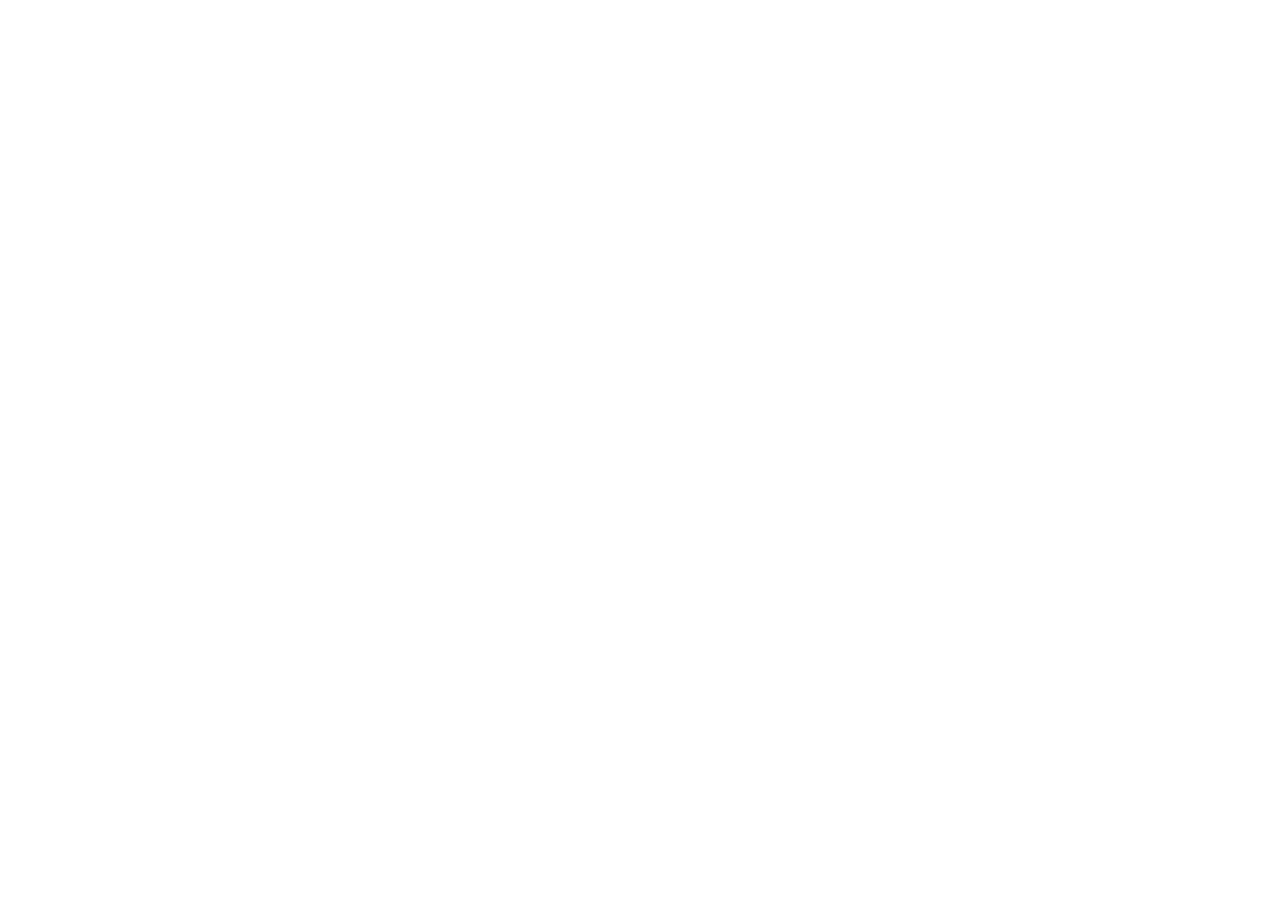
==== frontend/painel-estoque.html @ e8d41a59 "Implementa Sprint 1: Estoque -> Cardápio Backend FastAPI + SQLAlchemy (SQLite local), seguindo a ord" ====
<!doctype html>
<html lang="pt-BR">
<head>
<meta charset="utf-8" />
<meta name="viewport" content="width=device-width, initial-scale=1" />
<title>Vila Bela — Painel de Estoque</title>
<link rel="stylesheet" href="tema.css" />
</head>
<body>

<!--
  TODO (Sprint 1): área administrativa/operacional — protegida por login
  (ver backend/app/routers/auth.py). Estrutura de referência:
  ../docs/planejamento/08 - Wireframes.md, seções "6. Painel de estoque" e
  "Ficha técnica".

  Abas ou seções:
  1. Ingredientes — listar (nome, unidade, saldo válido calculado, situação),
     criar novo, desativar (nunca excluir).
  2. Lotes do ingrediente selecionado — mestre-detalhe: ao clicar num
     ingrediente, mostrar seus lotes (quantidade, validade, entrada,
     situação vencido/válido). Formulário de novo lote.
  3. Itens do cardápio — nome, categoria, preço, situação; e a ficha técnica
     de cada item (lista de ingrediente + quantidade necessária), com a
     disponibilidade calculada e o motivo do bloqueio quando indisponível
     (ver wireframe da ficha técnica).

  Este painel é o que sustenta o incremento do Sprint 1 — sem ele, ninguém
  alimenta o cálculo de disponibilidade que aparece em index.html.
-->

</body>
</html>
---- frontend/tema.css ----
/* Tema visual — só variáveis de cor e fonte, nada de layout aqui.
   TODO: definir a paleta e tipografia da Vila Bela (nenhuma decisão de marca
   foi tomada ainda no vault — perguntar ao cliente/representante). Manter a
   convenção de outros projetos da casa: este arquivo só declara custom
   properties (--cor-fundo, --cor-destaque, --font-display, --font-body...),
   e cada página consome essas variáveis no próprio <style>. */

:root {
  /* --cor-fundo: ...; */
  /* --cor-destaque: ...; */
  /* --font-display: ...; */
  /* --font-body: ...; */
}
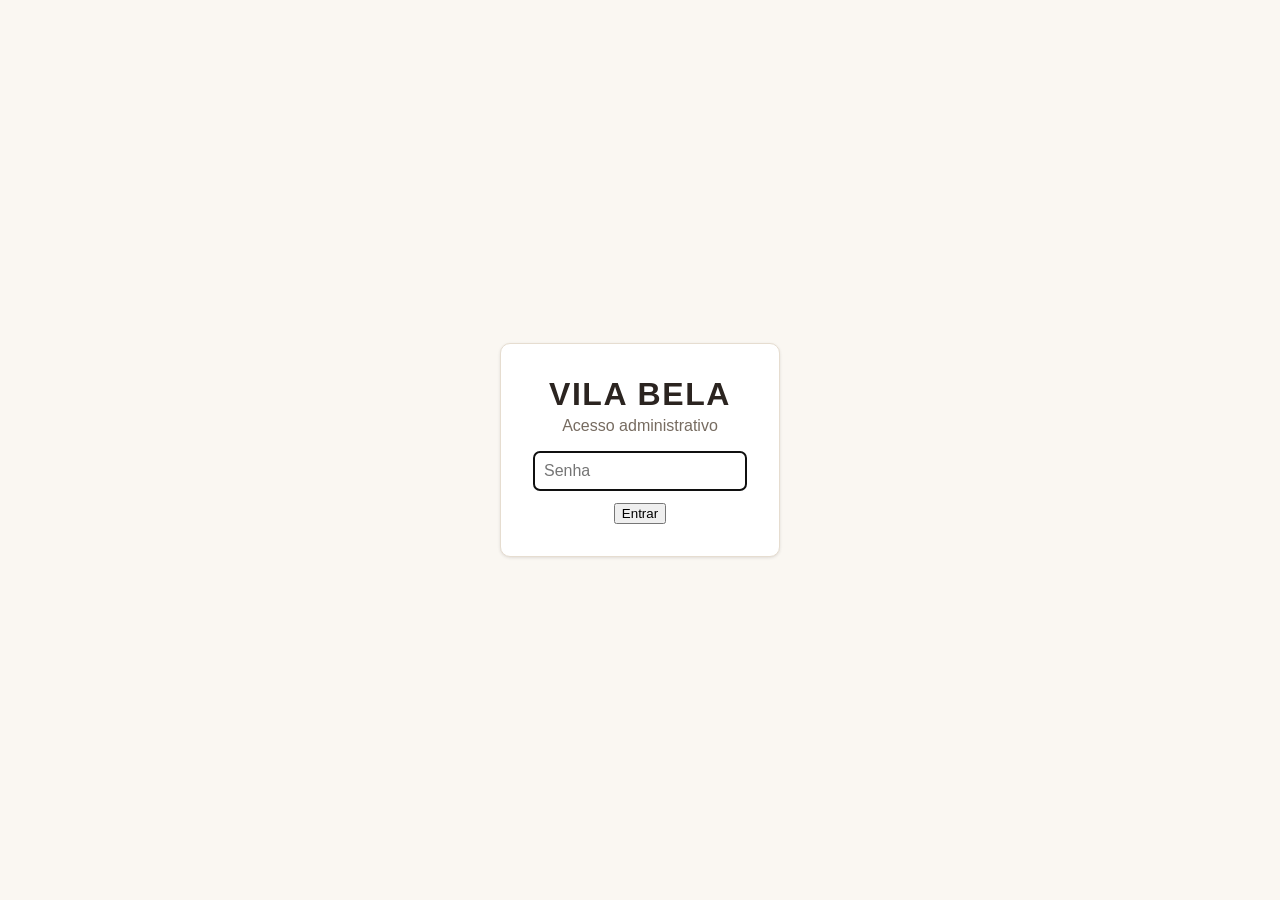
==== commit e3463715: "Completa Sprint 1: frontend conectado à API + diagnóstico de disponibilidade Depois de ler o restant" ====
--- a/frontend/painel-estoque.html
+++ b/frontend/painel-estoque.html
@@ -5,29 +5,701 @@
 <meta name="viewport" content="width=device-width, initial-scale=1" />
 <title>Vila Bela — Painel de Estoque</title>
 <link rel="stylesheet" href="tema.css" />
+<style>
+  * { box-sizing: border-box; }
+  body {
+    margin: 0;
+    background: var(--cor-fundo);
+    color: var(--cor-texto);
+    font-family: var(--font-body);
+  }
+
+  /* --- Tela de login --------------------------------------------------- */
+  .tela-login {
+    min-height: 100vh;
+    display: flex;
+    align-items: center;
+    justify-content: center;
+  }
+  .tela-login form {
+    background: var(--cor-fundo-elevado);
+    border: 1px solid var(--cor-borda);
+    border-radius: var(--raio);
+    box-shadow: var(--sombra);
+    padding: 32px;
+    width: 280px;
+    text-align: center;
+  }
+  .tela-login h1 {
+    font-family: var(--font-display);
+    margin: 0 0 4px;
+    letter-spacing: 0.05em;
+  }
+  .tela-login p {
+    color: var(--cor-texto-suave);
+    margin-top: 0;
+  }
+  .tela-login input {
+    width: 100%;
+    padding: 10px;
+    margin-bottom: 12px;
+    border: 1px solid var(--cor-borda);
+    border-radius: 6px;
+    font-size: 1rem;
+  }
+  .erro-login {
+    color: var(--cor-alerta);
+    font-size: 0.85rem;
+  }
+
+  /* --- Painel principal -------------------------------------------------- */
+  header.topo {
+    background: var(--cor-destaque);
+    color: var(--cor-destaque-texto);
+    padding: 14px 20px;
+    display: flex;
+    justify-content: space-between;
+    align-items: center;
+  }
+  header.topo h1 {
+    font-family: var(--font-display);
+    font-size: 1.1rem;
+    margin: 0;
+    letter-spacing: 0.05em;
+  }
+  header.topo button {
+    background: transparent;
+    border: 1px solid var(--cor-destaque-texto);
+    color: var(--cor-destaque-texto);
+    padding: 6px 14px;
+    border-radius: 6px;
+    cursor: pointer;
+  }
+
+  nav.abas {
+    display: flex;
+    gap: 4px;
+    padding: 12px 20px 0;
+    background: var(--cor-fundo-elevado);
+    border-bottom: 1px solid var(--cor-borda);
+  }
+  nav.abas button {
+    padding: 10px 16px;
+    border: none;
+    background: transparent;
+    color: var(--cor-texto-suave);
+    font-size: 0.95rem;
+    cursor: pointer;
+    border-bottom: 2px solid transparent;
+  }
+  nav.abas button.ativa {
+    color: var(--cor-destaque);
+    border-bottom-color: var(--cor-destaque);
+    font-weight: 600;
+  }
+
+  main {
+    padding: 20px;
+    max-width: 1100px;
+    margin: 0 auto;
+  }
+
+  .banner-erro {
+    background: var(--cor-alerta-fundo);
+    color: var(--cor-alerta);
+    padding: 10px 14px;
+    border-radius: var(--raio);
+    margin-bottom: 16px;
+  }
+
+  .colunas {
+    display: grid;
+    grid-template-columns: 1fr;
+    gap: 24px;
+  }
+  @media (min-width: 800px) {
+    .colunas.duas { grid-template-columns: 1fr 1fr; }
+  }
+
+  .cartao {
+    background: var(--cor-fundo-elevado);
+    border: 1px solid var(--cor-borda);
+    border-radius: var(--raio);
+    box-shadow: var(--sombra);
+    padding: 16px;
+  }
+  .cartao h2 {
+    margin-top: 0;
+    font-size: 1.05rem;
+  }
+
+  .form-inline {
+    display: flex;
+    flex-wrap: wrap;
+    gap: 8px;
+    margin-bottom: 16px;
+  }
+  .form-inline input,
+  .form-inline select {
+    padding: 8px;
+    border: 1px solid var(--cor-borda);
+    border-radius: 6px;
+    font-size: 0.9rem;
+  }
+  .form-inline button {
+    padding: 8px 14px;
+    border: none;
+    border-radius: 6px;
+    background: var(--cor-destaque);
+    color: var(--cor-destaque-texto);
+    cursor: pointer;
+    font-size: 0.9rem;
+  }
+
+  table {
+    width: 100%;
+    border-collapse: collapse;
+    font-size: 0.9rem;
+  }
+  th, td {
+    text-align: left;
+    padding: 8px;
+    border-bottom: 1px solid var(--cor-borda);
+  }
+  tbody tr { cursor: pointer; }
+  tbody tr.selecionada { background: var(--cor-disponivel-fundo); }
+  tbody tr:hover { background: var(--cor-fundo); }
+
+  td button {
+    padding: 4px 10px;
+    border: 1px solid var(--cor-borda);
+    background: var(--cor-fundo-elevado);
+    border-radius: 6px;
+    cursor: pointer;
+    font-size: 0.82rem;
+  }
+  td button:disabled { opacity: 0.4; cursor: default; }
+
+  .situacao-ativo, .situacao-valido { color: var(--cor-disponivel); font-weight: 600; }
+  .situacao-inativo, .situacao-vencido { color: var(--cor-indisponivel); font-weight: 600; }
+
+  .diagnostico {
+    margin-top: 16px;
+    padding: 12px 14px;
+    border-radius: var(--raio);
+    font-size: 0.9rem;
+  }
+  .diagnostico.disponivel { background: var(--cor-disponivel-fundo); color: var(--cor-disponivel); }
+  .diagnostico.indisponivel { background: var(--cor-indisponivel-fundo); color: var(--cor-texto); }
+
+  .aviso-vazio { color: var(--cor-texto-suave); }
+</style>
 </head>
 <body>
 
-<!--
-  TODO (Sprint 1): área administrativa/operacional — protegida por login
-  (ver backend/app/routers/auth.py). Estrutura de referência:
-  ../docs/planejamento/08 - Wireframes.md, seções "6. Painel de estoque" e
-  "Ficha técnica".
-
-  Abas ou seções:
-  1. Ingredientes — listar (nome, unidade, saldo válido calculado, situação),
-     criar novo, desativar (nunca excluir).
-  2. Lotes do ingrediente selecionado — mestre-detalhe: ao clicar num
-     ingrediente, mostrar seus lotes (quantidade, validade, entrada,
-     situação vencido/válido). Formulário de novo lote.
-  3. Itens do cardápio — nome, categoria, preço, situação; e a ficha técnica
-     de cada item (lista de ingrediente + quantidade necessária), com a
-     disponibilidade calculada e o motivo do bloqueio quando indisponível
-     (ver wireframe da ficha técnica).
-
-  Este painel é o que sustenta o incremento do Sprint 1 — sem ele, ninguém
-  alimenta o cálculo de disponibilidade que aparece em index.html.
--->
+<div class="tela-login" id="tela-login">
+  <form id="form-login">
+    <h1>VILA BELA</h1>
+    <p>Acesso administrativo</p>
+    <input type="password" id="campo-senha" placeholder="Senha" required autofocus />
+    <button type="submit">Entrar</button>
+    <p class="erro-login" id="erro-login" hidden></p>
+  </form>
+</div>
+
+<div id="tela-painel" hidden>
+  <header class="topo">
+    <h1>VILA BELA — Estoque</h1>
+    <button id="botao-sair" type="button">Sair</button>
+  </header>
+
+  <nav class="abas">
+    <button data-aba="estoque" class="ativa">Ingredientes e lotes</button>
+    <button data-aba="cardapio">Cardápio</button>
+    <button data-aba="fichas">Fichas técnicas</button>
+  </nav>
+
+  <main>
+    <div class="banner-erro" id="banner-erro" hidden></div>
+
+    <!-- ============================ Estoque ============================ -->
+    <section id="aba-estoque" class="colunas duas">
+      <div class="cartao">
+        <h2>Ingredientes</h2>
+        <form id="form-ingrediente" class="form-inline">
+          <input type="text" id="ing-nome" placeholder="Nome do ingrediente" required />
+          <select id="ing-unidade">
+            <option value="unidade">unidade</option>
+            <option value="grama">grama</option>
+            <option value="mililitro">mililitro</option>
+          </select>
+          <button type="submit">+ Novo ingrediente</button>
+        </form>
+        <table>
+          <thead>
+            <tr><th>Nome</th><th>Unidade</th><th>Saldo válido</th><th>Situação</th><th></th></tr>
+          </thead>
+          <tbody id="tabela-ingredientes"></tbody>
+        </table>
+      </div>
+
+      <div class="cartao" id="painel-lotes" hidden>
+        <h2>Lotes de <span id="nome-ingrediente-selecionado"></span></h2>
+        <form id="form-lote" class="form-inline">
+          <input type="number" id="lote-quantidade" placeholder="Quantidade" min="0.001" step="0.001" required />
+          <input type="date" id="lote-validade" required />
+          <button type="submit">+ Novo lote</button>
+        </form>
+        <table>
+          <thead>
+            <tr><th>Quantidade</th><th>Validade</th><th>Entrada</th><th>Situação</th></tr>
+          </thead>
+          <tbody id="tabela-lotes"></tbody>
+        </table>
+      </div>
+    </section>
+
+    <!-- ============================ Cardápio ============================ -->
+    <section id="aba-cardapio" class="colunas duas" hidden>
+      <div class="cartao">
+        <h2>Categorias</h2>
+        <form id="form-categoria" class="form-inline">
+          <input type="text" id="cat-nome" placeholder="Nome da categoria" required />
+          <input type="number" id="cat-ordem" placeholder="Ordem" value="0" />
+          <button type="submit">+ Nova categoria</button>
+        </form>
+        <table>
+          <thead><tr><th>Nome</th><th>Ordem</th><th>Situação</th><th></th></tr></thead>
+          <tbody id="tabela-categorias"></tbody>
+        </table>
+      </div>
+
+      <div class="cartao">
+        <h2>Itens do cardápio</h2>
+        <form id="form-item" class="form-inline">
+          <input type="text" id="item-nome" placeholder="Nome do item" required />
+          <select id="item-categoria"></select>
+          <input type="number" id="item-preco" placeholder="Preço" min="0.01" step="0.01" required />
+          <input type="text" id="item-descricao" placeholder="Descrição (opcional)" />
+          <button type="submit">+ Novo item</button>
+        </form>
+        <table>
+          <thead><tr><th>Nome</th><th>Categoria</th><th>Preço</th><th>Situação</th><th></th></tr></thead>
+          <tbody id="tabela-itens"></tbody>
+        </table>
+      </div>
+    </section>
+
+    <!-- ============================ Fichas técnicas ============================ -->
+    <section id="aba-fichas" hidden>
+      <div class="cartao">
+        <h2>Ficha técnica — <span id="nome-item-selecionado">nenhum item selecionado</span></h2>
+
+        <p class="aviso-vazio" id="sem-item-selecionado">
+          Selecione um item na aba "Cardápio" (botão "Ficha técnica" na linha do item) para editar a ficha.
+        </p>
+
+        <div id="painel-ficha" hidden>
+          <form id="form-ficha" class="form-inline">
+            <select id="ficha-ingrediente"></select>
+            <input type="number" id="ficha-quantidade" placeholder="Quantidade necessária" min="0.001" step="0.001" required />
+            <button type="submit">+ Adicionar ingrediente à ficha</button>
+          </form>
+          <table>
+            <thead><tr><th>Ingrediente</th><th>Quantidade necessária</th></tr></thead>
+            <tbody id="tabela-ficha"></tbody>
+          </table>
+          <div id="diagnostico-disponibilidade"></div>
+        </div>
+      </div>
+    </section>
+  </main>
+</div>
+
+<script>
+  // Ajuste este valor se o backend não estiver rodando em localhost:8000.
+  const API_BASE = "http://localhost:8000";
+
+  let token = localStorage.getItem("vila_bela_token") || null;
+  let ingredientes = [];
+  let categorias = [];
+  let itens = [];
+  let ingredienteSelecionadoId = null;
+  let itemSelecionadoId = null;
+
+  // --- Infraestrutura -----------------------------------------------------
+
+  async function apiFetch(caminho, opcoes = {}) {
+    const cabecalhos = Object.assign({ "Content-Type": "application/json" }, opcoes.headers || {});
+    if (token) cabecalhos["Authorization"] = `Bearer ${token}`;
+
+    const resposta = await fetch(`${API_BASE}${caminho}`, { ...opcoes, headers: cabecalhos });
+
+    if (resposta.status === 401) {
+      logout();
+      throw new Error("Sessão expirada ou senha incorreta. Faça login novamente.");
+    }
+    if (!resposta.ok) {
+      const corpo = await resposta.json().catch(() => ({}));
+      throw new Error(corpo.detail || `Erro ${resposta.status} ao falar com a API.`);
+    }
+    if (resposta.status === 204) return null;
+    return resposta.json();
+  }
+
+  function mostrarErro(mensagem) {
+    const banner = document.getElementById("banner-erro");
+    banner.textContent = mensagem;
+    banner.hidden = false;
+    clearTimeout(mostrarErro._timeout);
+    mostrarErro._timeout = setTimeout(() => { banner.hidden = true; }, 6000);
+  }
+
+  function aoSubmeter(form, callback) {
+    form.addEventListener("submit", async (evento) => {
+      evento.preventDefault();
+      try {
+        await callback();
+      } catch (erro) {
+        mostrarErro(erro.message);
+      }
+    });
+  }
+
+  function aoClicar(elemento, callback) {
+    elemento.addEventListener("click", async (evento) => {
+      evento.stopPropagation();
+      try {
+        await callback();
+      } catch (erro) {
+        mostrarErro(erro.message);
+      }
+    });
+  }
+
+  function escapeHtml(texto) {
+    const div = document.createElement("div");
+    div.textContent = texto ?? "";
+    return div.innerHTML;
+  }
+
+  function formatarData(iso) {
+    const [ano, mes, dia] = iso.split("-");
+    return `${dia}/${mes}/${ano}`;
+  }
+
+  function formatarDataHora(iso) {
+    return new Date(iso).toLocaleString("pt-BR");
+  }
+
+  function formatarPreco(valor) {
+    return Number(valor).toLocaleString("pt-BR", { style: "currency", currency: "BRL" });
+  }
+
+  function popularSelect(select, opcoes, textoDe) {
+    const valorAtual = select.value;
+    select.innerHTML = "";
+    for (const opcao of opcoes) {
+      const el = document.createElement("option");
+      el.value = opcao.id;
+      el.textContent = textoDe(opcao);
+      select.appendChild(el);
+    }
+    if ([...select.options].some((o) => o.value === valorAtual)) {
+      select.value = valorAtual;
+    }
+  }
+
+  // --- Login / navegação --------------------------------------------------
+
+  function mostrarPainel() {
+    document.getElementById("tela-login").hidden = true;
+    document.getElementById("tela-painel").hidden = false;
+    inicializarPainel().catch((erro) => mostrarErro(erro.message));
+  }
+
+  function logout() {
+    token = null;
+    localStorage.removeItem("vila_bela_token");
+    document.getElementById("tela-painel").hidden = true;
+    document.getElementById("tela-login").hidden = false;
+  }
+
+  function mudarAba(nome) {
+    for (const botao of document.querySelectorAll("nav.abas button")) {
+      botao.classList.toggle("ativa", botao.dataset.aba === nome);
+    }
+    for (const secao of document.querySelectorAll("main > section")) {
+      secao.hidden = secao.id !== `aba-${nome}`;
+    }
+  }
+
+  document.querySelectorAll("nav.abas button").forEach((botao) => {
+    botao.addEventListener("click", () => mudarAba(botao.dataset.aba));
+  });
+
+  document.getElementById("botao-sair").addEventListener("click", logout);
+
+  document.getElementById("form-login").addEventListener("submit", async (evento) => {
+    evento.preventDefault();
+    const senha = document.getElementById("campo-senha").value;
+    const erroEl = document.getElementById("erro-login");
+    erroEl.hidden = true;
+    try {
+      const dados = await apiFetch("/auth/login", { method: "POST", body: JSON.stringify({ senha }) });
+      token = dados.token;
+      localStorage.setItem("vila_bela_token", token);
+      mostrarPainel();
+    } catch (erro) {
+      erroEl.textContent = erro.message || "Senha incorreta.";
+      erroEl.hidden = false;
+    }
+  });
+
+  async function inicializarPainel() {
+    await carregarIngredientes();
+    await carregarCategorias();
+    await carregarItens();
+  }
+
+  // --- Ingredientes e lotes -------------------------------------------------
+
+  async function carregarIngredientes() {
+    ingredientes = await apiFetch("/ingredientes?incluir_inativos=true");
+    const corpo = document.getElementById("tabela-ingredientes");
+    corpo.innerHTML = "";
+    for (const ing of ingredientes) {
+      const tr = document.createElement("tr");
+      tr.className = ing.id === ingredienteSelecionadoId ? "selecionada" : "";
+      tr.innerHTML = `
+        <td>${escapeHtml(ing.nome)}</td>
+        <td>${ing.unidade_base}</td>
+        <td>${ing.saldo_disponivel}</td>
+        <td class="${ing.ativo ? "situacao-ativo" : "situacao-inativo"}">${ing.ativo ? "Ativo" : "Inativo"}</td>
+        <td><button data-id="${ing.id}">Desativar</button></td>
+      `;
+      tr.addEventListener("click", () => selecionarIngrediente(ing.id, ing.nome));
+      const botao = tr.querySelector("button");
+      botao.disabled = !ing.ativo;
+      aoClicar(botao, async () => {
+        await apiFetch(`/ingredientes/${ing.id}/desativar`, { method: "PATCH" });
+        await carregarIngredientes();
+      });
+      corpo.appendChild(tr);
+    }
+
+    popularSelect(
+      document.getElementById("ficha-ingrediente"),
+      ingredientes.filter((i) => i.ativo),
+      (i) => `${i.nome} (${i.unidade_base})`
+    );
+  }
+
+  function selecionarIngrediente(id, nome) {
+    ingredienteSelecionadoId = id;
+    document.getElementById("painel-lotes").hidden = false;
+    document.getElementById("nome-ingrediente-selecionado").textContent = nome;
+    carregarIngredientes().catch((erro) => mostrarErro(erro.message)); // reaplica destaque "selecionada"
+    carregarLotes().catch((erro) => mostrarErro(erro.message));
+  }
+
+  async function carregarLotes() {
+    if (!ingredienteSelecionadoId) return;
+    const lotes = await apiFetch(`/ingredientes/${ingredienteSelecionadoId}/lotes`);
+    const hoje = new Date().toISOString().slice(0, 10);
+    const corpo = document.getElementById("tabela-lotes");
+    corpo.innerHTML = "";
+    if (lotes.length === 0) {
+      corpo.innerHTML = '<tr><td colspan="4" class="aviso-vazio">Nenhum lote registrado ainda.</td></tr>';
+      return;
+    }
+    for (const lote of lotes) {
+      const vencido = lote.validade < hoje;
+      const tr = document.createElement("tr");
+      tr.innerHTML = `
+        <td>${lote.quantidade_atual}</td>
+        <td>${formatarData(lote.validade)}</td>
+        <td>${formatarDataHora(lote.data_entrada)}</td>
+        <td class="${vencido ? "situacao-vencido" : "situacao-valido"}">${vencido ? "Vencido" : "Válido"}</td>
+      `;
+      corpo.appendChild(tr);
+    }
+  }
+
+  aoSubmeter(document.getElementById("form-ingrediente"), async () => {
+    const nome = document.getElementById("ing-nome").value.trim();
+    const unidade_base = document.getElementById("ing-unidade").value;
+    await apiFetch("/ingredientes", { method: "POST", body: JSON.stringify({ nome, unidade_base }) });
+    document.getElementById("form-ingrediente").reset();
+    await carregarIngredientes();
+  });
+
+  aoSubmeter(document.getElementById("form-lote"), async () => {
+    if (!ingredienteSelecionadoId) {
+      throw new Error("Selecione um ingrediente antes de registrar um lote.");
+    }
+    const quantidade_atual = parseFloat(document.getElementById("lote-quantidade").value);
+    const validade = document.getElementById("lote-validade").value;
+    await apiFetch(`/ingredientes/${ingredienteSelecionadoId}/lotes`, {
+      method: "POST",
+      body: JSON.stringify({ quantidade_atual, validade }),
+    });
+    document.getElementById("form-lote").reset();
+    await carregarLotes();
+    await carregarIngredientes(); // o saldo válido mudou
+  });
+
+  // --- Cardápio: categorias e itens -----------------------------------------
+
+  async function carregarCategorias() {
+    categorias = await apiFetch("/categorias?incluir_inativas=true");
+    const corpo = document.getElementById("tabela-categorias");
+    corpo.innerHTML = "";
+    for (const cat of categorias) {
+      const tr = document.createElement("tr");
+      tr.innerHTML = `
+        <td>${escapeHtml(cat.nome)}</td>
+        <td>${cat.ordem}</td>
+        <td class="${cat.ativa ? "situacao-ativo" : "situacao-inativo"}">${cat.ativa ? "Ativa" : "Inativa"}</td>
+        <td><button data-id="${cat.id}">Desativar</button></td>
+      `;
+      const botao = tr.querySelector("button");
+      botao.disabled = !cat.ativa;
+      aoClicar(botao, async () => {
+        await apiFetch(`/categorias/${cat.id}`, { method: "PATCH", body: JSON.stringify({ ativa: false }) });
+        await carregarCategorias();
+      });
+      corpo.appendChild(tr);
+    }
+
+    popularSelect(document.getElementById("item-categoria"), categorias.filter((c) => c.ativa), (c) => c.nome);
+  }
+
+  async function carregarItens() {
+    itens = await apiFetch("/itens?incluir_inativos=true");
+    const corpo = document.getElementById("tabela-itens");
+    corpo.innerHTML = "";
+    for (const item of itens) {
+      const categoria = categorias.find((c) => c.id === item.categoria_id);
+      const tr = document.createElement("tr");
+      tr.className = item.id === itemSelecionadoId ? "selecionada" : "";
+      tr.innerHTML = `
+        <td>${escapeHtml(item.nome)}</td>
+        <td>${categoria ? escapeHtml(categoria.nome) : "—"}</td>
+        <td>${formatarPreco(item.preco)}</td>
+        <td class="${item.ativo ? "situacao-ativo" : "situacao-inativo"}">${item.ativo ? "Ativo" : "Inativo"}</td>
+        <td>
+          <button data-acao="ficha">Ficha técnica</button>
+          <button data-acao="desativar">Desativar</button>
+        </td>
+      `;
+      tr.querySelector('[data-acao="ficha"]').addEventListener("click", (e) => {
+        e.stopPropagation();
+        selecionarItem(item.id, item.nome);
+      });
+      const botaoDesativar = tr.querySelector('[data-acao="desativar"]');
+      botaoDesativar.disabled = !item.ativo;
+      aoClicar(botaoDesativar, async () => {
+        await apiFetch(`/itens/${item.id}/desativar`, { method: "PATCH" });
+        await carregarItens();
+      });
+      corpo.appendChild(tr);
+    }
+  }
+
+  aoSubmeter(document.getElementById("form-categoria"), async () => {
+    const nome = document.getElementById("cat-nome").value.trim();
+    const ordem = parseInt(document.getElementById("cat-ordem").value || "0", 10);
+    await apiFetch("/categorias", { method: "POST", body: JSON.stringify({ nome, ordem }) });
+    document.getElementById("form-categoria").reset();
+    await carregarCategorias();
+  });
+
+  aoSubmeter(document.getElementById("form-item"), async () => {
+    const categoriaSelect = document.getElementById("item-categoria");
+    if (!categoriaSelect.value) {
+      throw new Error("Cadastre uma categoria antes de criar um item do cardápio.");
+    }
+    const nome = document.getElementById("item-nome").value.trim();
+    const categoria_id = parseInt(categoriaSelect.value, 10);
+    const preco = document.getElementById("item-preco").value;
+    const descricao = document.getElementById("item-descricao").value.trim() || null;
+    await apiFetch("/itens", {
+      method: "POST",
+      body: JSON.stringify({ nome, categoria_id, preco, descricao }),
+    });
+    document.getElementById("form-item").reset();
+    await carregarItens();
+  });
+
+  // --- Fichas técnicas -------------------------------------------------------
+
+  function selecionarItem(id, nome) {
+    itemSelecionadoId = id;
+    document.getElementById("nome-item-selecionado").textContent = nome;
+    document.getElementById("sem-item-selecionado").hidden = true;
+    document.getElementById("painel-ficha").hidden = false;
+    mudarAba("fichas");
+    carregarFicha().catch((erro) => mostrarErro(erro.message));
+  }
+
+  async function carregarFicha() {
+    if (!itemSelecionadoId) return;
+
+    const [ficha, diagnostico] = await Promise.all([
+      apiFetch(`/itens/${itemSelecionadoId}/ficha-tecnica`),
+      apiFetch(`/itens/${itemSelecionadoId}/disponibilidade`),
+    ]);
+
+    const corpo = document.getElementById("tabela-ficha");
+    corpo.innerHTML = "";
+    if (ficha.length === 0) {
+      corpo.innerHTML = '<tr><td colspan="2" class="aviso-vazio">Nenhum ingrediente na ficha ainda.</td></tr>';
+    }
+    for (const linha of ficha) {
+      const ingrediente = ingredientes.find((i) => i.id === linha.ingrediente_id);
+      const tr = document.createElement("tr");
+      tr.innerHTML = `
+        <td>${ingrediente ? escapeHtml(ingrediente.nome) : `#${linha.ingrediente_id}`}</td>
+        <td>${linha.quantidade_necessaria}${ingrediente ? " " + ingrediente.unidade_base : ""}</td>
+      `;
+      corpo.appendChild(tr);
+    }
+
+    const painel = document.getElementById("diagnostico-disponibilidade");
+    if (diagnostico.disponivel) {
+      painel.innerHTML = `<div class="diagnostico disponivel">Disponibilidade calculada: DISPONÍVEL</div>`;
+    } else if (diagnostico.ingredientes_faltando.length > 0) {
+      const motivos = diagnostico.ingredientes_faltando
+        .map((f) => `${escapeHtml(f.nome)} — saldo válido ${f.saldo_disponivel}, necessário ${f.quantidade_necessaria}`)
+        .join("; ");
+      painel.innerHTML = `<div class="diagnostico indisponivel">Disponibilidade calculada: INDISPONÍVEL<br>(falta: ${motivos})</div>`;
+    } else {
+      painel.innerHTML = `<div class="diagnostico indisponivel">Disponibilidade calculada: INDISPONÍVEL (item inativo)</div>`;
+    }
+  }
+
+  aoSubmeter(document.getElementById("form-ficha"), async () => {
+    const ingredienteSelect = document.getElementById("ficha-ingrediente");
+    if (!ingredienteSelect.value) {
+      throw new Error("Cadastre um ingrediente antes de montar a ficha técnica.");
+    }
+    const ingrediente_id = parseInt(ingredienteSelect.value, 10);
+    const quantidade_necessaria = parseFloat(document.getElementById("ficha-quantidade").value);
+    await apiFetch(`/itens/${itemSelecionadoId}/ficha-tecnica`, {
+      method: "POST",
+      body: JSON.stringify({ ingrediente_id, quantidade_necessaria }),
+    });
+    document.getElementById("form-ficha").reset();
+    await carregarFicha();
+  });
+
+  // --- Início ---------------------------------------------------------------
+
+  if (token) {
+    mostrarPainel();
+  }
+</script>
 
 </body>
 </html>
--- a/frontend/tema.css
+++ b/frontend/tema.css
@@ -1,13 +1,31 @@
 /* Tema visual — só variáveis de cor e fonte, nada de layout aqui.
-   TODO: definir a paleta e tipografia da Vila Bela (nenhuma decisão de marca
-   foi tomada ainda no vault — perguntar ao cliente/representante). Manter a
-   convenção de outros projetos da casa: este arquivo só declara custom
-   properties (--cor-fundo, --cor-destaque, --font-display, --font-body...),
-   e cada página consome essas variáveis no próprio <style>. */
+   Paleta PLACEHOLDER: nenhuma decisão de marca foi tomada pelo cliente ainda
+   (ver docs/planejamento/02 - Descoberta com o Cliente.md, pergunta em
+   aberto). Troque estes valores assim que a Vila Bela validar uma
+   identidade visual — o resto do CSS não deveria precisar mudar, porque
+   cada página consome essas variáveis no próprio <style>, nunca uma cor
+   fixa direto no seletor. */
 
 :root {
-  /* --cor-fundo: ...; */
-  /* --cor-destaque: ...; */
-  /* --font-display: ...; */
-  /* --font-body: ...; */
+  --cor-fundo: #faf7f2;
+  --cor-fundo-elevado: #ffffff;
+  --cor-texto: #2b2420;
+  --cor-texto-suave: #766b60;
+  --cor-borda: #e6ddd0;
+
+  --cor-destaque: #b5482a;
+  --cor-destaque-texto: #ffffff;
+
+  --cor-disponivel: #2f7d4f;
+  --cor-disponivel-fundo: #e7f4ec;
+  --cor-indisponivel: #857a6d;
+  --cor-indisponivel-fundo: #efeae2;
+  --cor-alerta: #b3261e;
+  --cor-alerta-fundo: #fbeceb;
+
+  --font-display: -apple-system, "Segoe UI", Roboto, sans-serif;
+  --font-body: -apple-system, "Segoe UI", Roboto, sans-serif;
+
+  --raio: 10px;
+  --sombra: 0 1px 3px rgba(43, 36, 32, 0.12);
 }
